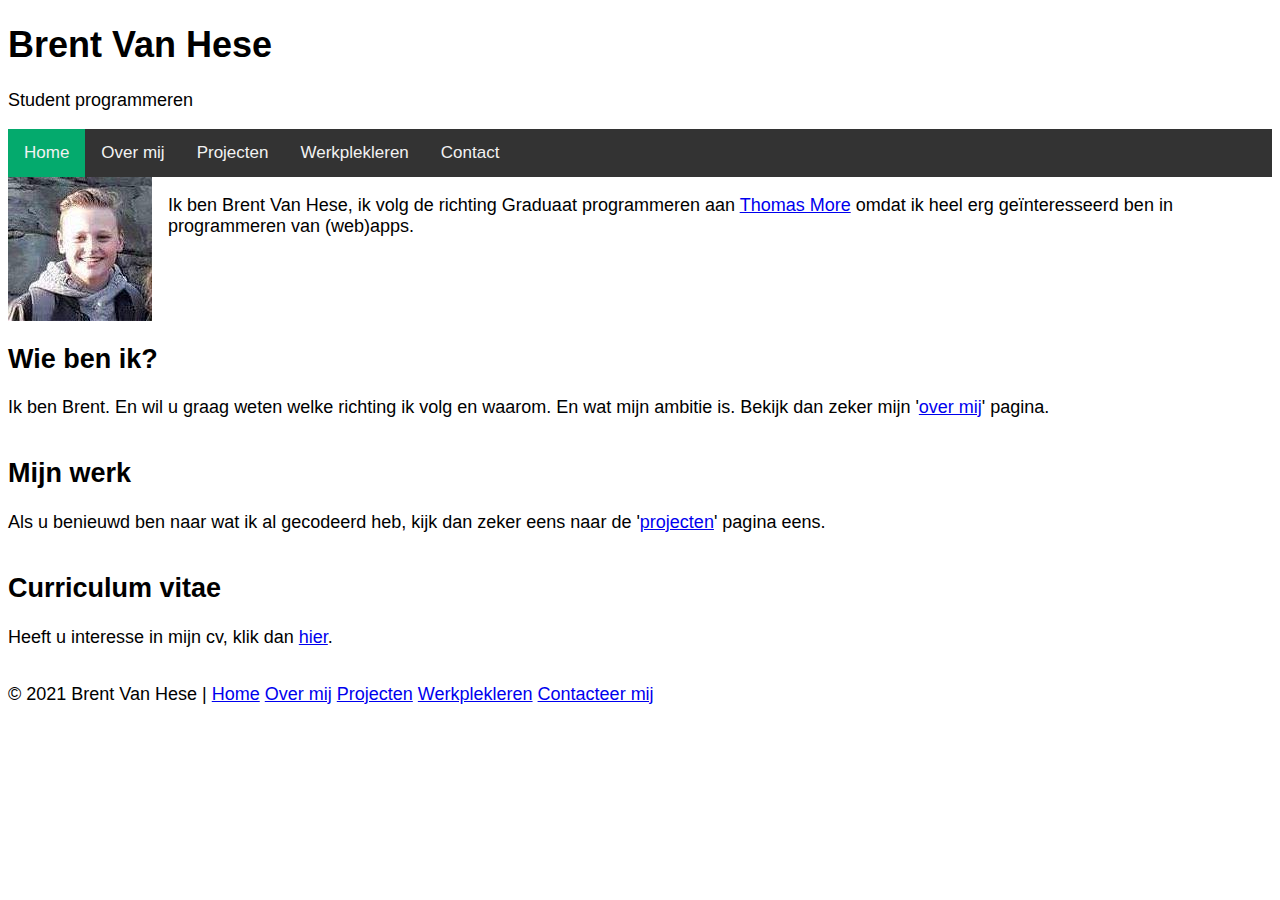
==== index.html @ 1a7cdd2e "index add grid" ====
<!DOCTYPE html>
<html lang="nl">
<head>
    <meta charset="UTF-8">
    <meta http-equiv="X-UA-Compatible" content="IE=edge">
    <meta name="viewport" content="width=device-width, initial-scale=1.0">
    <link rel="stylesheet" href="style/style.css">
    <title>Document</title>
</head>
<body>
    <header>
        <h1>Brent Van Hese</h1>
        <p class="subtitle">Student programmeren</p>
        <nav  class="topnav" id="myTopnav">
            <a href="#" class="active">Home</a>
            <a href="over-mij.html">Over mij</a>
            <a href="projecten.html">Projecten</a>
            <a href="werkplekleren.html">Werkplekleren</a>
            <a href="contact.html">Contact</a>
            <a href="javascript:void(0);" style="font-size:15px;" class="icon" onclick="myFunction()">&#9776;</a>
        </nav>
    </header>
    
    <main class="index">
        <img class="photo" src="images/profielfoto.jpg" alt="profielfoto">
        <p class="info">Ik ben Brent Van Hese, ik volg de richting Graduaat programmeren aan <a href="https://www.thomasmore.be/" target="blank">Thomas More</a> omdat ik heel erg geïnteresseerd ben in programmeren van (web)apps.</p>

        <section class="wieBenIk">
            <h2>Wie ben ik?</h2>
            <p>Ik ben Brent. En wil u graag weten welke richting ik volg en waarom. En wat mijn ambitie is. Bekijk dan zeker mijn '<a href="over-mij.html">over mij</a>' pagina.</p>
        </section>

        <section class="mijnWerk">
            <h2>Mijn werk</h2>
            <p>Als u benieuwd ben naar wat ik al gecodeerd heb, kijk dan zeker eens naar de '<a href="projecten.html">projecten</a>' pagina eens.</p>
        </section>

        <section class="cv">
            <h2>Curriculum vitae</h2>
            <p>Heeft u interesse in mijn cv, klik dan <a href="docs/Brent-Van-Hese.pdf" target="blank">hier</a>.</p>
        </section>
    </main>

    <footer>
        <p>&copy; 2021 Brent Van Hese | <a href="#">Home</a> <a href="over-mij.html">Over mij</a> <a href="projecten.html">Projecten</a> <a href="werkplekleren.html">Werkplekleren</a> <a href="contact.html">Contacteer mij</a></p>
    </footer>
</body>
<script>
    function myFunction() {
        var x = document.getElementById("myTopnav");
        if (x.className === "topnav") {
            x.className += " responsive";
        } else {
            x.className = "topnav";
        }
    }
</script>
</html>
---- style/style.css ----
/*algemene css*/
html{
    font-family: "Source Sans Pro", Arial, "Helvetica Neue", Helvetoca, sans-serif;
    font-size: 18px;
}



/*breadcrumbs*/
/* Style the list */
ul.breadcrumb {
    padding: 10px 16px;
    list-style: none;
    background-color: #eee;
  }
  
  /* Display list items side by side */
  ul.breadcrumb li {
    display: inline;
    font-size: 18px;
  }
  
  /* Add a slash symbol (/) before/behind each list item */
  ul.breadcrumb li+li:before {
    padding: 8px;
    color: black;
    content: "/\00a0";
  }
  
  /* Add a color to all links inside the list */
  ul.breadcrumb li a {
    color: #0275d8;
    text-decoration: none;
  }
  
  /* Add a color on mouse-over */
  ul.breadcrumb li a:hover {
    color: #01447e;
    text-decoration: underline;
  }




/*Navbar*/
.topnav {
  overflow: hidden;
  background-color: #333;
}

.topnav a {
  float: left;
  display: block;
  color: #f2f2f2;
  text-align: center;
  padding: 14px 16px;
  text-decoration: none;
  font-size: 17px;
}

.active {
  background-color: #04AA6D;
  color: white;
}

.topnav .icon {
  display: none;
}

.topnav a:hover {
  background-color: #555;
  color: white;
}



/*cards*/

.card {
    box-shadow: 0 4px 8px 0 rgba(0,0,0,0.2);
    transition: 0.3s;
    width: 370px;
    height: 450px;
    margin-right: 50px;
  }
  
  .card:hover {
    box-shadow: 0 8px 16px 0 rgba(0,0,0,0.2);
  }
  
  .container {
    margin: 0 10px;
    border-top: 1px solid springgreen;
    padding-bottom: 10px;
  }

.card img{
    width: 100%;
}

.project-cards{
    display: flex;
    flex-flow: row wrap;
    justify-content: center;
    align-items: center;     
}

.sizeBoxPhotoProject{
    width: 350px;
    height: 220px;
    padding-top: 10px;
    padding-left: 10px;
}



/*index*/
.index{
  display: grid;
  grid-template-areas: 
  "photo info"
  "wieBenIk wieBenIk"
  "mijnWerk mijnWerk"
  "cv cv"
  ;
  grid-template-columns: 160px auto;
}

.photo{
  grid-area: photo;
}

.info{
  grid-area: info;
}

.wieBenIk{
  grid-area: wieBenIk;
}

.mijnWerk{
  grid-area: mijnWerk;
}

.cv{
 grid-area: cv;
}



/*contact*/

/* Style inputs with type="text", select elements and textareas */
input[type=text], select, textarea {
    width: 100%; /* Full width */
    padding: 12px; /* Some padding */ 
    border: 1px solid #ccc; /* Gray border */
    border-radius: 4px; /* Rounded borders */
    box-sizing: border-box; /* Make sure that padding and width stays in place */
    margin-top: 6px; /* Add a top margin */
    margin-bottom: 16px; /* Bottom margin */
    resize: vertical /* Allow the user to vertically resize the textarea (not horizontally) */
}

input[type=email], select, textarea {
    width: 100%; /* Full width */
    padding: 12px; /* Some padding */ 
    border: 1px solid #ccc; /* Gray border */
    border-radius: 4px; /* Rounded borders */
    box-sizing: border-box; /* Make sure that padding and width stays in place */
    margin-top: 6px; /* Add a top margin */
    margin-bottom: 16px; /* Bottom margin */
    resize: vertical /* Allow the user to vertically resize the textarea (not horizontally) */
}
  
/* Style the submit button with a specific background color etc */
input[type=submit] {
    background-color: #04AA6D;
    color: white;
    padding: 12px 20px;
    border: none;
    border-radius: 4px;
    cursor: pointer;
}
  
/* When moving the mouse over the submit button, add a darker green color */
input[type=submit]:hover {
    background-color: #45a049;
}
  
/* Add a background color and some padding around the form */
.container-contactform {
    width: 425px;
    border-radius: 5px;
    background-color: #f2f2f2;
    padding: 20px;
}



/*detailpagina
* {box-sizing:border-box}*/

/* Slideshow container */
.slideshow-container {
  max-width: 1000px;
  position: relative;
  margin: auto;
}

/* Hide the images by default */
.mySlides {
  display: none;
}

/* Next & previous buttons */
.prev, .next {
  cursor: pointer;
  position: absolute;
  top: 50%;
  width: auto;
  margin-top: -22px;
  padding: 16px;
  color: white;
  font-weight: bold;
  font-size: 18px;
  transition: 0.6s ease;
  border-radius: 0 3px 3px 0;
  user-select: none;
}

/* Position the "next button" to the right */
.next {
  right: 0;
  border-radius: 3px 0 0 3px;
}

/* On hover, add a black background color with a little bit see-through */
.prev:hover, .next:hover {
  background-color: rgba(0,0,0,0.8);
}

/* Caption text */
.text {
  color: #f2f2f2;
  font-size: 15px;
  padding: 8px 12px;
  position: absolute;
  bottom: 8px;
  width: 100%;
  text-align: center;
}

/* Number text (1/3 etc) */
.numbertext {
  color: #f2f2f2;
  font-size: 12px;
  padding: 8px 12px;
  position: absolute;
  top: 0;
}

/* The dots/bullets/indicators */
.dot {
  cursor: pointer;
  height: 15px;
  width: 15px;
  margin: 0 2px;
  background-color: #bbb;
  border-radius: 50%;
  display: inline-block;
  transition: background-color 0.6s ease;
}

.active_photo, .dot:hover {
  background-color: #717171;
}

/* Fading animation */
.fade {
  -webkit-animation-name: fade;
  -webkit-animation-duration: 1.5s;
  animation-name: fade;
  animation-duration: 1.5s;
}

@-webkit-keyframes fade {
  from {opacity: .4}
  to {opacity: 1}
}

@keyframes fade {
  from {opacity: .4}
  to {opacity: 1}
}











/*media querie's**/

@media screen and (max-width: 600px) {
  .topnav a:not(:first-child){
    display: none;
  }
  .topnav a.icon {
    float: right;
    display: block;
  }
}

@media screen and (max-width: 600px) {
  .topnav.responsive {position: relative;}
  .topnav.responsive .icon {
    position: absolute;
    right: 0;
    top: 0;
  }
  .topnav.responsive a {
    float: none;
    display: block;
    text-align: left;
  }
  .topnav.responsive{float: none;}
  .topnav.responsive{position: relative;}
  .topnav.responsive{
    display: block;
    width: 100%;
    text-align: left;
  }
}

@media screen and (min-width: 850px) {
    .container-contactform {
      margin: 0 300px;  
      width: 800px;
    }
}
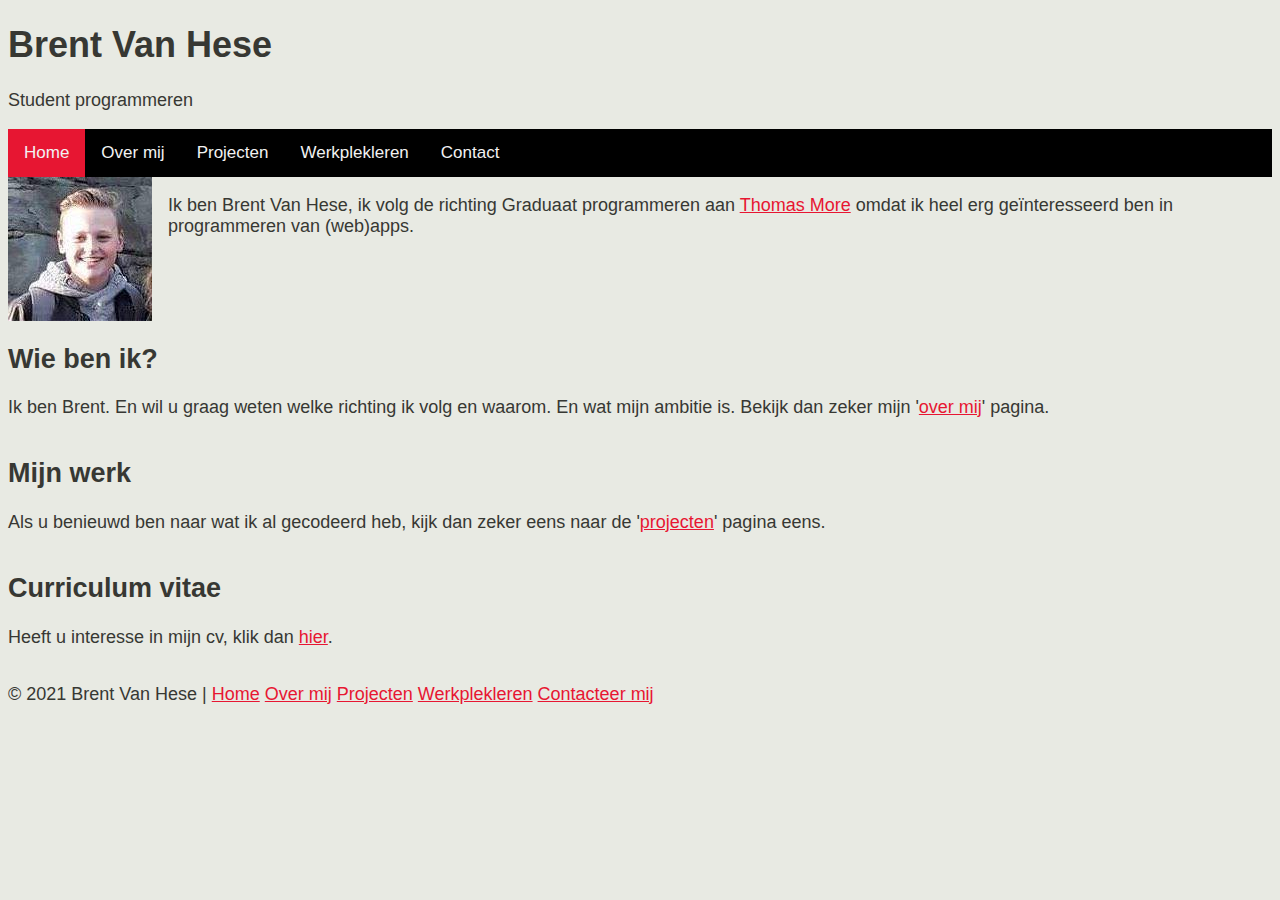
==== commit a06dd07c: "add project bootstrap website + make nav detailpages responsive" ====
--- a/index.html
+++ b/index.html
@@ -5,7 +5,7 @@
     <meta http-equiv="X-UA-Compatible" content="IE=edge">
     <meta name="viewport" content="width=device-width, initial-scale=1.0">
     <link rel="stylesheet" href="style/style.css">
-    <title>Document</title>
+    <title>Home</title>
 </head>
 <body>
     <header>
--- a/style/style.css
+++ b/style/style.css
@@ -2,6 +2,12 @@
 html{
     font-family: "Source Sans Pro", Arial, "Helvetica Neue", Helvetoca, sans-serif;
     font-size: 18px;
+    background-color: #E8EAE3;
+    color: #373833;
+}
+
+a{
+  color: #e71632;
 }
 
 
@@ -45,7 +51,7 @@
 /*Navbar*/
 .topnav {
   overflow: hidden;
-  background-color: #333;
+  background-color: black;
 }
 
 .topnav a {
@@ -59,7 +65,7 @@
 }
 
 .active {
-  background-color: #04AA6D;
+  background-color: #e71632;
   color: white;
 }
 
@@ -90,7 +96,7 @@
   
   .container {
     margin: 0 10px;
-    border-top: 1px solid springgreen;
+    border-top: 1px solid #e71632;
     padding-bottom: 10px;
   }
 
@@ -175,7 +181,7 @@
   
 /* Style the submit button with a specific background color etc */
 input[type=submit] {
-    background-color: #04AA6D;
+    background-color: #e71632;
     color: white;
     padding: 12px 20px;
     border: none;
@@ -185,7 +191,7 @@
   
 /* When moving the mouse over the submit button, add a darker green color */
 input[type=submit]:hover {
-    background-color: #45a049;
+    background-color: #b8031b;
 }
   
 /* Add a background color and some padding around the form */
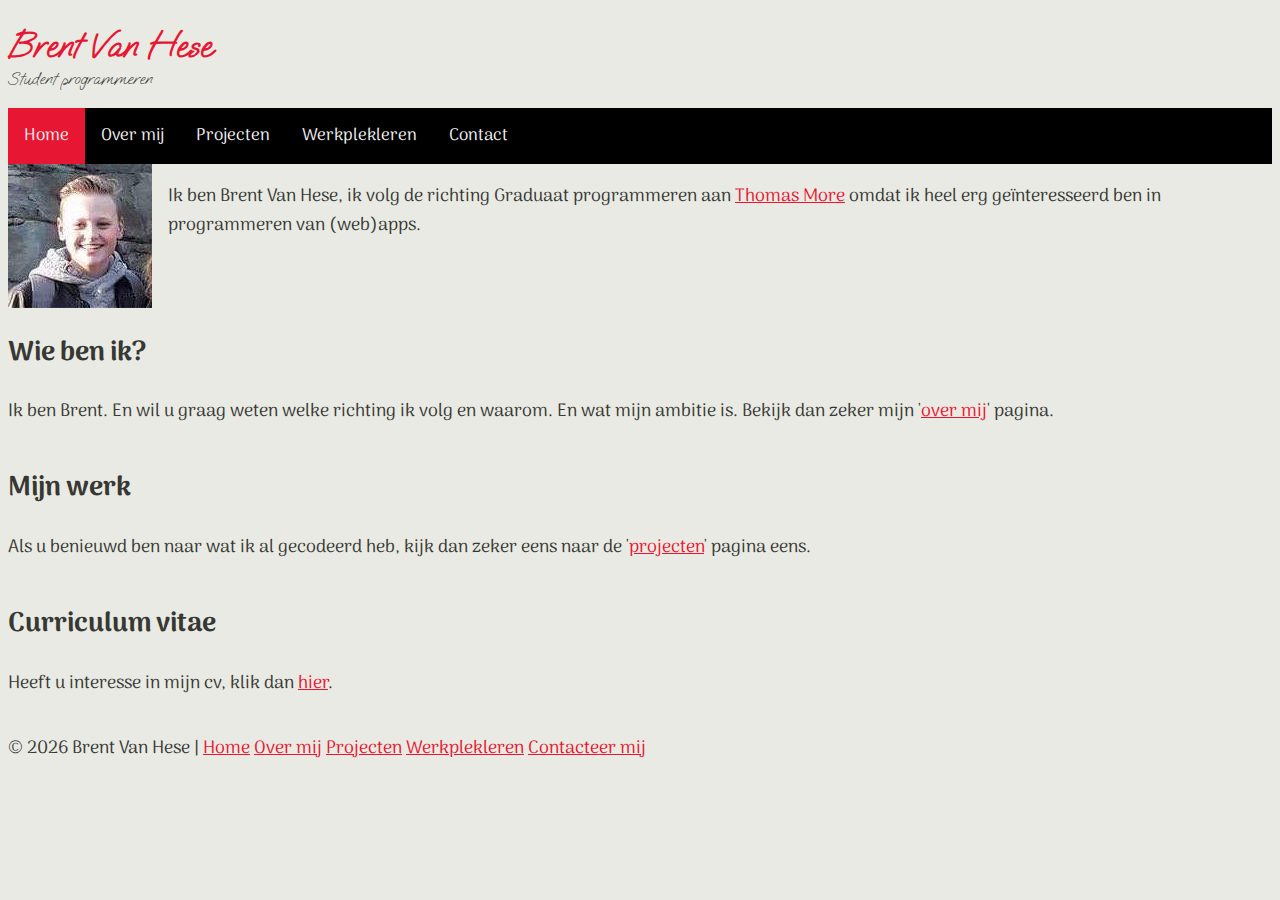
==== commit 7b1808a2: "jaar van dat moment aanvragen" ====
--- a/index.html
+++ b/index.html
@@ -42,7 +42,7 @@
     </main>
 
     <footer>
-        <p>&copy; 2021 Brent Van Hese | <a href="#">Home</a> <a href="over-mij.html">Over mij</a> <a href="projecten.html">Projecten</a> <a href="werkplekleren.html">Werkplekleren</a> <a href="contact.html">Contacteer mij</a></p>
+        <p>&copy; <span id="copyright"></span> Brent Van Hese | <a href="#">Home</a> <a href="over-mij.html">Over mij</a> <a href="projecten.html">Projecten</a> <a href="werkplekleren.html">Werkplekleren</a> <a href="contact.html">Contacteer mij</a></p>
     </footer>
 </body>
 <script>
@@ -54,6 +54,8 @@
             x.className = "topnav";
         }
     }
+
+    document.getElementById('copyright').appendChild(document.createTextNode(new Date().getFullYear()))
 </script>
 </html>
 
--- a/style/style.css
+++ b/style/style.css
@@ -1,13 +1,31 @@
+@import url('https://fonts.googleapis.com/css2?family=Oooh+Baby&display=swap');
+@import url('https://fonts.googleapis.com/css2?family=Arima+Madurai:wght@500&display=swap');
+
 /*algemene css*/
 html{
     font-family: "Source Sans Pro", Arial, "Helvetica Neue", Helvetoca, sans-serif;
     font-size: 18px;
     background-color: #E8EAE3;
     color: #373833;
+    font-family: 'Arima Madurai', cursive;
 }
 
 a{
   color: #e71632;
+}
+
+h1{
+  font-family: 'Oooh Baby', cursive;
+  margin-bottom: 0;
+  padding-bottom: 0;
+  color: #e71632;
+}
+
+.subtitle{
+  font-family: 'Oooh Baby', cursive;
+  padding-top: 0;
+  margin-top: 0;
+  color: #373833;
 }
 
 
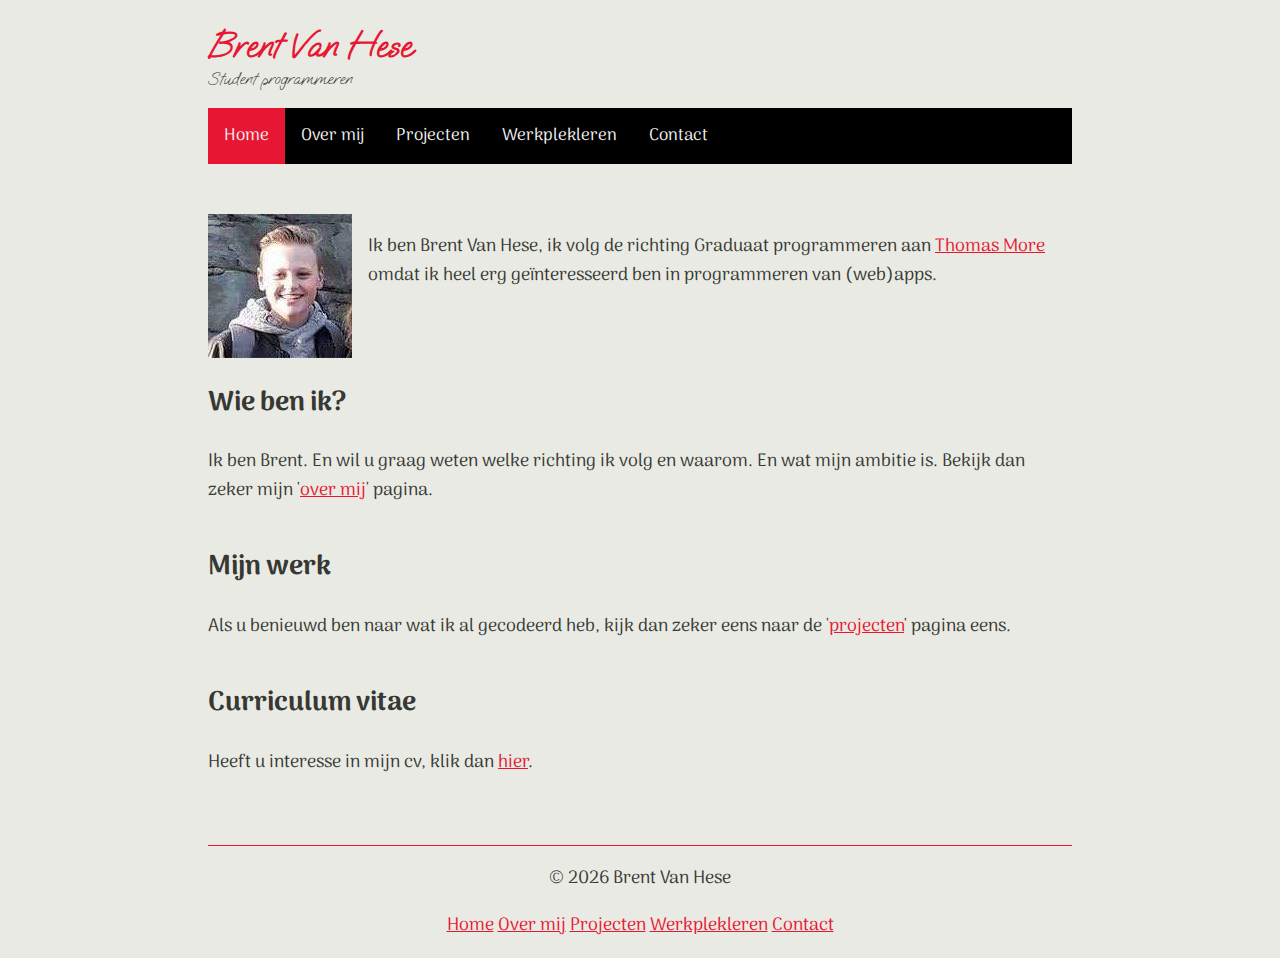
==== commit acfa4914: "footer" ====
--- a/index.html
+++ b/index.html
@@ -42,7 +42,8 @@
     </main>
 
     <footer>
-        <p>&copy; <span id="copyright"></span> Brent Van Hese | <a href="#">Home</a> <a href="over-mij.html">Over mij</a> <a href="projecten.html">Projecten</a> <a href="werkplekleren.html">Werkplekleren</a> <a href="contact.html">Contacteer mij</a></p>
+        <p>&copy; <span id="copyright"></span> Brent Van Hese</p>
+        <p><a href="#">Home</a> <a href="over-mij.html">Over mij</a> <a href="projecten.html">Projecten</a> <a href="werkplekleren.html">Werkplekleren</a> <a href="contact.html">Contact</a></p>
     </footer>
 </body>
 <script>
--- a/style/style.css
+++ b/style/style.css
@@ -8,6 +8,7 @@
     background-color: #E8EAE3;
     color: #373833;
     font-family: 'Arima Madurai', cursive;
+    margin: 0 250px;
 }
 
 a{
@@ -26,6 +27,12 @@
   padding-top: 0;
   margin-top: 0;
   color: #373833;
+}
+
+footer{
+  border-top: 1px solid #e71632;
+  margin-top: 50px;
+  text-align: center;
 }
 
 
@@ -70,6 +77,7 @@
 .topnav {
   overflow: hidden;
   background-color: black;
+  margin-bottom: 50px;
 }
 
 .topnav a {
@@ -105,7 +113,7 @@
     transition: 0.3s;
     width: 370px;
     height: 450px;
-    margin-right: 50px;
+    margin: 25px 25px 25px 25px;
   }
   
   .card:hover {
@@ -214,10 +222,24 @@
   
 /* Add a background color and some padding around the form */
 .container-contactform {
-    width: 425px;
+    width: 800px;
     border-radius: 5px;
+    margin: 0 auto;  
     background-color: #f2f2f2;
     padding: 20px;
+}
+
+
+
+/*werkplekleren*/
+.center h3{
+  text-align: center;
+}
+
+.center img{
+  display: block;
+  margin-left: auto;
+  margin-right: auto;
 }
 
 
@@ -338,9 +360,7 @@
     float: right;
     display: block;
   }
-}
-
-@media screen and (max-width: 600px) {
+
   .topnav.responsive {position: relative;}
   .topnav.responsive .icon {
     position: absolute;
@@ -359,11 +379,45 @@
     width: 100%;
     text-align: left;
   }
-}
-
-@media screen and (min-width: 850px) {
-    .container-contactform {
-      margin: 0 300px;  
-      width: 800px;
-    }
-}
+
+  html{
+    margin: 0 5px;
+  }
+}
+
+@media screen and (max-width: 650px) {
+  .container-contactform{
+    width: 425px;
+  }
+}
+
+@media screen and (max-width: 1500px){
+  html{
+    margin: 0 200px;
+  }
+}
+
+@media screen and (max-width: 1300px) {
+  .container-contactform{
+    width: 600px;
+  }
+
+  html{
+    margin: 0 200px;
+  }
+}
+
+@media screen and (max-width: 1100px){
+  .container-contactform{
+    width: 500px;
+  }
+  html{
+    margin: 0 50px;
+  }
+}
+
+@media screen and (max-width: 700px){
+  html{
+    margin: 0 20px;
+  }
+}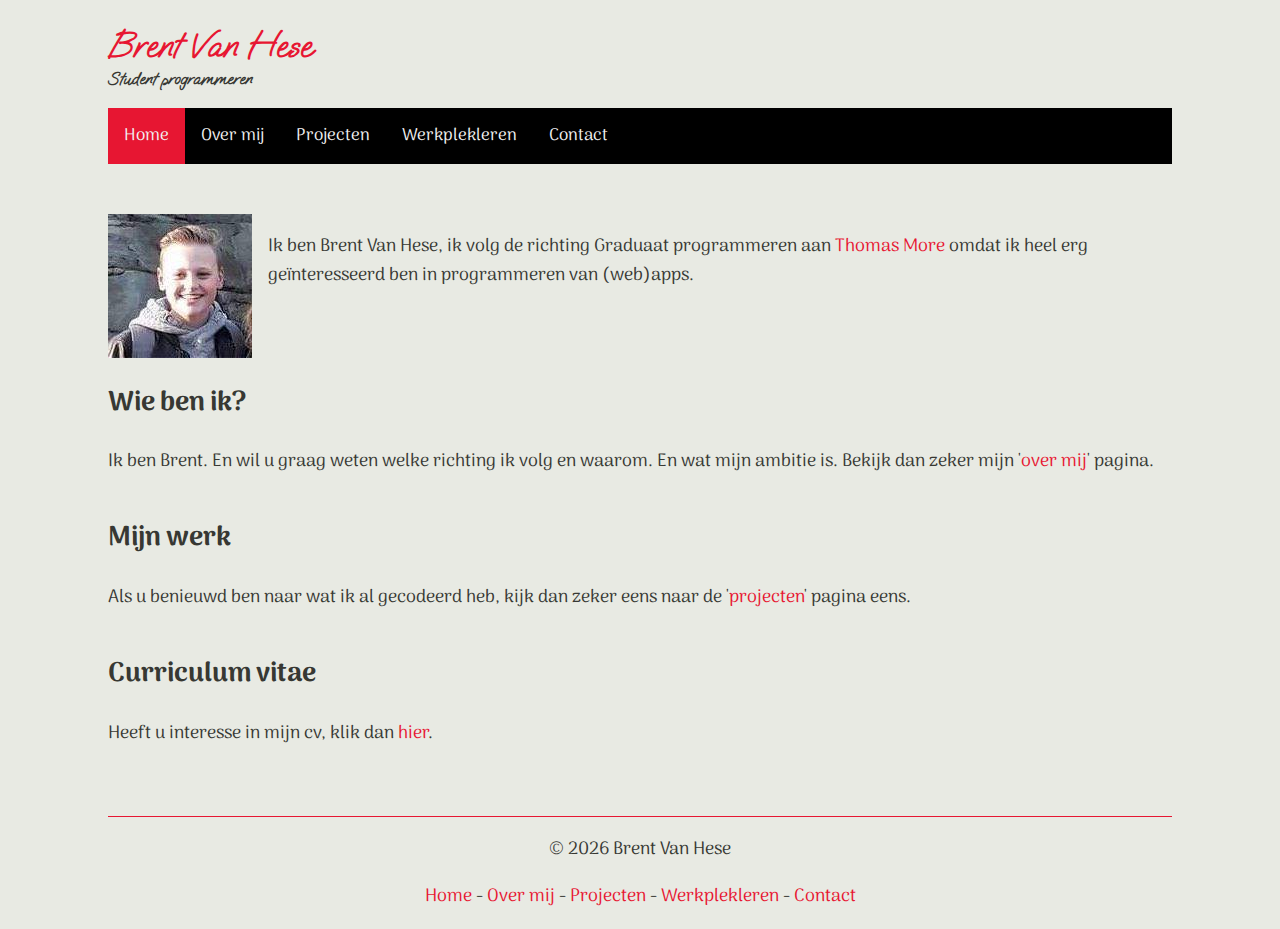
==== commit 4df483e1: "meer ruimte in de footer maken" ====
--- a/index.html
+++ b/index.html
@@ -5,6 +5,7 @@
     <meta http-equiv="X-UA-Compatible" content="IE=edge">
     <meta name="viewport" content="width=device-width, initial-scale=1.0">
     <link rel="stylesheet" href="style/style.css">
+    <link rel="icon" href="images/profielfoto.jpg">
     <title>Home</title>
 </head>
 <body>
@@ -43,7 +44,7 @@
 
     <footer>
         <p>&copy; <span id="copyright"></span> Brent Van Hese</p>
-        <p><a href="#">Home</a> <a href="over-mij.html">Over mij</a> <a href="projecten.html">Projecten</a> <a href="werkplekleren.html">Werkplekleren</a> <a href="contact.html">Contact</a></p>
+        <p><a href="#">Home</a> - <a href="over-mij.html">Over mij</a> - <a href="projecten.html">Projecten</a> - <a href="werkplekleren.html">Werkplekleren</a> - <a href="contact.html">Contact</a></p>
     </footer>
 </body>
 <script>
--- a/style/style.css
+++ b/style/style.css
@@ -13,6 +13,12 @@
 
 a{
   color: #e71632;
+  text-decoration: none;
+}
+
+a:hover{
+  color: #b8031b;
+  text-decoration: underline;
 }
 
 h1{
@@ -27,6 +33,7 @@
   padding-top: 0;
   margin-top: 0;
   color: #373833;
+  font-weight: 1000;
 }
 
 footer{
@@ -60,13 +67,13 @@
   
   /* Add a color to all links inside the list */
   ul.breadcrumb li a {
-    color: #0275d8;
+    color: #e71632;
     text-decoration: none;
   }
   
   /* Add a color on mouse-over */
   ul.breadcrumb li a:hover {
-    color: #01447e;
+    color: #b8031b;
     text-decoration: underline;
   }
 
@@ -234,12 +241,14 @@
 /*werkplekleren*/
 .center h3{
   text-align: center;
+  color: #e71632;
 }
 
 .center img{
   display: block;
   margin-left: auto;
   margin-right: auto;
+  width: 50%;
 }
 
 
@@ -351,7 +360,6 @@
 
 
 /*media querie's**/
-
 @media screen and (max-width: 600px) {
   .topnav a:not(:first-child){
     display: none;
@@ -387,7 +395,7 @@
 
 @media screen and (max-width: 650px) {
   .container-contactform{
-    width: 425px;
+    width: 350px !important;
   }
 }
 
@@ -403,7 +411,7 @@
   }
 
   html{
-    margin: 0 200px;
+    margin: 0 100px;
   }
 }
 
@@ -420,4 +428,14 @@
   html{
     margin: 0 20px;
   }
+}
+
+@media screen and (max-width: 500px) {
+  .card{
+    width: 300px;
+  }
+
+  .card img{
+    max-width: 280px;
+  }
 }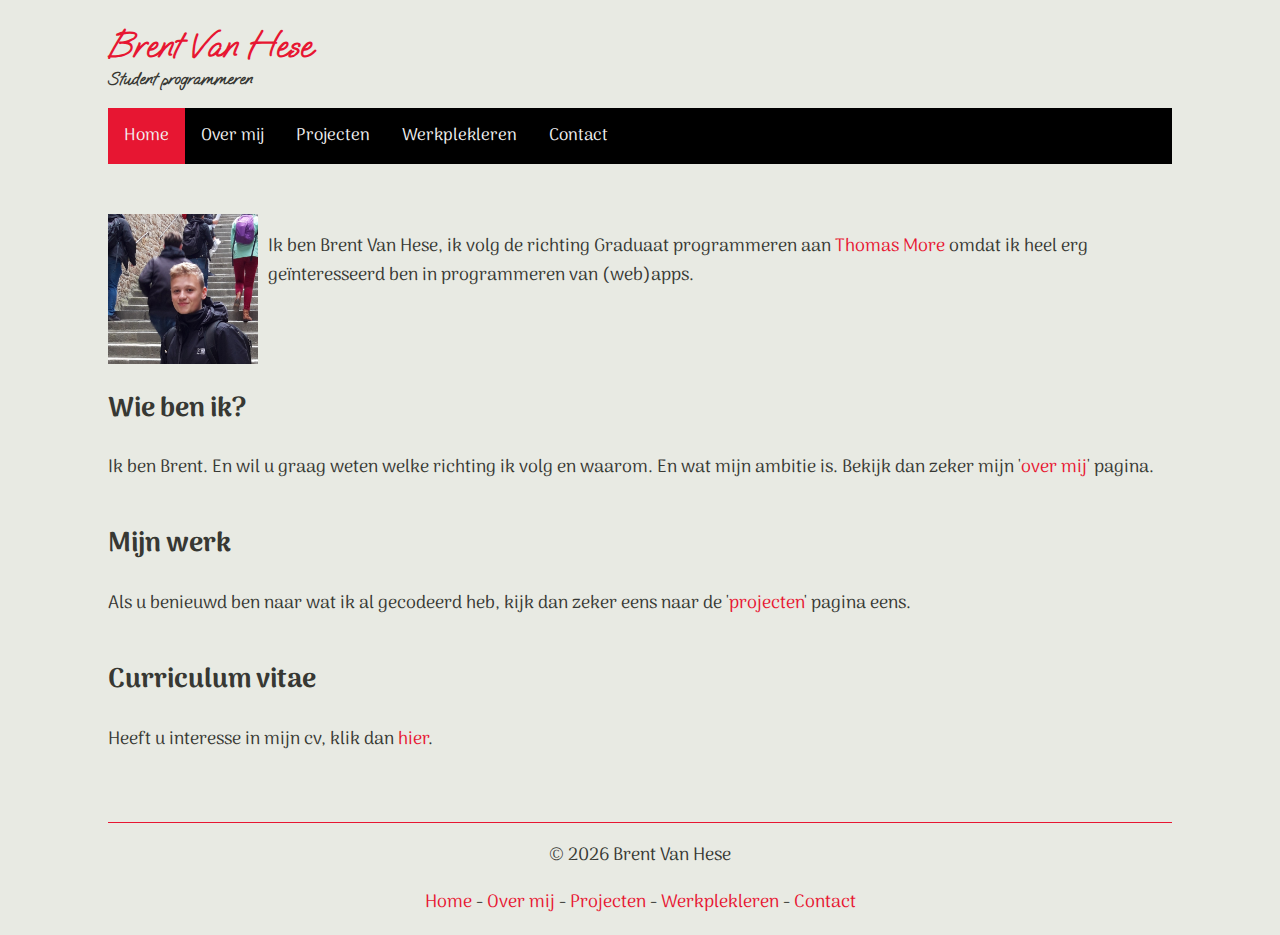
==== commit f12f44ec: "detailpagina portfolio en bootstrap gemaakt" ====
--- a/index.html
+++ b/index.html
@@ -5,7 +5,7 @@
     <meta http-equiv="X-UA-Compatible" content="IE=edge">
     <meta name="viewport" content="width=device-width, initial-scale=1.0">
     <link rel="stylesheet" href="style/style.css">
-    <link rel="icon" href="images/profielfoto.jpg">
+    <link rel="icon" href="images/profielfoto-icon.jpg">
     <title>Home</title>
 </head>
 <body>
@@ -23,7 +23,7 @@
     </header>
     
     <main class="index">
-        <img class="photo" src="images/profielfoto.jpg" alt="profielfoto">
+        <img class="photo" src="images/profielfoto-icon.jpg" alt="profielfoto">
         <p class="info">Ik ben Brent Van Hese, ik volg de richting Graduaat programmeren aan <a href="https://www.thomasmore.be/" target="blank">Thomas More</a> omdat ik heel erg geïnteresseerd ben in programmeren van (web)apps.</p>
 
         <section class="wieBenIk">
--- a/style/style.css
+++ b/style/style.css
@@ -167,6 +167,7 @@
 
 .photo{
   grid-area: photo;
+  width: 150px;
 }
 
 .info{
@@ -297,13 +298,16 @@
 
 /* Caption text */
 .text {
-  color: #f2f2f2;
+  color: #ffffff;
   font-size: 15px;
   padding: 8px 12px;
   position: absolute;
   bottom: 8px;
   width: 100%;
   text-align: center;
+  width: 97.5%;
+  background-color: darkgrey;
+  opacity: 0.7;
 }
 
 /* Number text (1/3 etc) */
@@ -391,6 +395,22 @@
   html{
     margin: 0 5px;
   }
+
+  .index{
+    display: grid;
+    grid-template-areas: 
+    "photo"
+    "info"
+    "wieBenIk"
+    "mijnWerk"
+    "cv"
+    ;
+    grid-template-columns: auto;
+  }
+
+  .photo{
+    margin: 0 auto;
+  }
 }
 
 @media screen and (max-width: 650px) {
@@ -438,4 +458,50 @@
   .card img{
     max-width: 280px;
   }
+
+  .container-contactform{
+    width: 250px !important;
+  }
+}
+
+@media screen and (max-width: 440px) {
+  .container-contactform{
+    width: 200px !important;
+  }
+  html{
+    margin: 0 0;
+  }
+
+  .card.img{
+    width: 100%;
+  }
+
+  .sizeBoxPhotoProject{
+    width: 100%;
+  }
+
+  .text{
+    width: 95%;
+  }
+}
+
+@media screen and (max-width: 380px) {
+  .card{
+    margin-left: 0;
+    margin-right: 0;
+  }
+}
+
+@media screen and (max-width: 320px) {
+  .card{
+    width: 250px;
+  }
+
+  .card img{
+    max-width: 230px;
+  }
+
+  .text{
+    width: 94%;
+  }
 }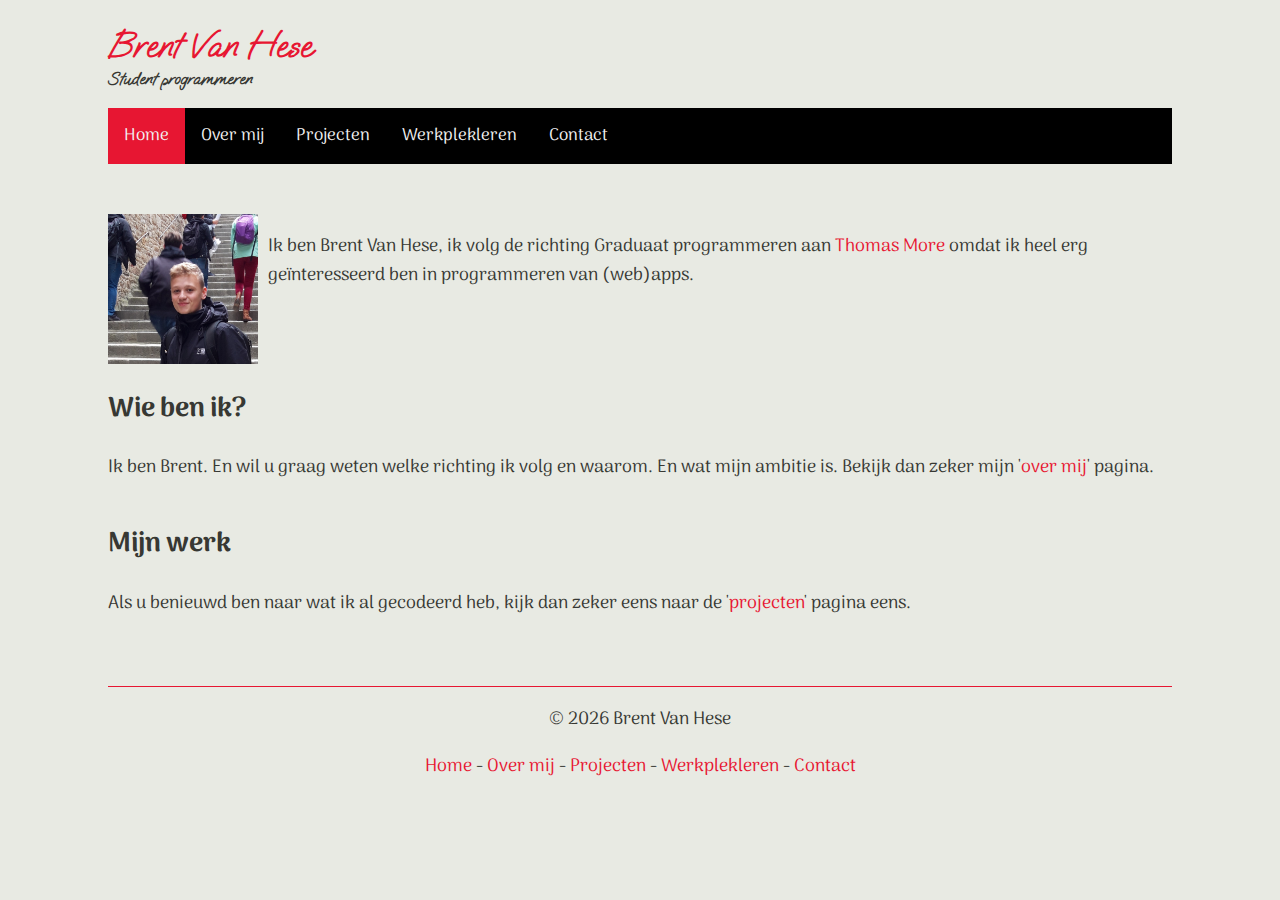
==== commit 9d6be2a3: "cv verplaatst" ====
--- a/index.html
+++ b/index.html
@@ -35,11 +35,6 @@
             <h2>Mijn werk</h2>
             <p>Als u benieuwd ben naar wat ik al gecodeerd heb, kijk dan zeker eens naar de '<a href="projecten.html">projecten</a>' pagina eens.</p>
         </section>
-
-        <section class="cv">
-            <h2>Curriculum vitae</h2>
-            <p>Heeft u interesse in mijn cv, klik dan <a href="docs/Brent-Van-Hese.pdf" target="blank">hier</a>.</p>
-        </section>
     </main>
 
     <footer>
--- a/style/style.css
+++ b/style/style.css
@@ -121,6 +121,7 @@
     width: 370px;
     height: 450px;
     margin: 25px 25px 25px 25px;
+    background-color: #f2f2f2;
   }
   
   .card:hover {
@@ -160,7 +161,6 @@
   "photo info"
   "wieBenIk wieBenIk"
   "mijnWerk mijnWerk"
-  "cv cv"
   ;
   grid-template-columns: 160px auto;
 }
@@ -180,10 +180,6 @@
 
 .mijnWerk{
   grid-area: mijnWerk;
-}
-
-.cv{
- grid-area: cv;
 }
 
 
@@ -254,22 +250,18 @@
 
 
 
-/*detailpagina
-* {box-sizing:border-box}*/
-
-/* Slideshow container */
+/*detailpagina*/
+
 .slideshow-container {
   max-width: 1000px;
   position: relative;
   margin: auto;
 }
 
-/* Hide the images by default */
 .mySlides {
   display: none;
 }
 
-/* Next & previous buttons */
 .prev, .next {
   cursor: pointer;
   position: absolute;
@@ -285,18 +277,15 @@
   user-select: none;
 }
 
-/* Position the "next button" to the right */
 .next {
   right: 0;
   border-radius: 3px 0 0 3px;
 }
 
-/* On hover, add a black background color with a little bit see-through */
 .prev:hover, .next:hover {
   background-color: rgba(0,0,0,0.8);
 }
 
-/* Caption text */
 .text {
   color: #ffffff;
   font-size: 15px;
@@ -310,7 +299,6 @@
   opacity: 0.7;
 }
 
-/* Number text (1/3 etc) */
 .numbertext {
   color: #f2f2f2;
   font-size: 12px;
@@ -319,7 +307,7 @@
   top: 0;
 }
 
-/* The dots/bullets/indicators */
+
 .dot {
   cursor: pointer;
   height: 15px;
@@ -355,6 +343,50 @@
 
 
 
+/*detailpagina console-game*/
+.console-game{
+  display: grid;
+  grid-template-areas: 
+  "idee idee idee"
+  "samengevat samengevat samengevat"
+  "win-verlies win-verlies win-verlies"
+  "rooms attributen random"
+  ;
+  grid-template-columns: auto auto auto;
+}
+
+.idee{
+  grid-area: idee;
+}
+
+.samengevat{
+  grid-area: samengevat;
+}
+
+.win-verlies{
+  grid-area: win-verlies;
+}
+
+.rooms{
+  grid-area: rooms;
+  padding: 25px 25px;
+  margin-left: 50px;
+  margin-right: 25px;
+}
+
+
+.attributen{
+  grid-area: attributen;
+  padding: 25px 25px;
+  margin: 0 25px;
+}
+
+.random{
+  grid-area: random;
+  padding: 25px 25px;
+  margin-left: 25px;
+  margin-right: 50px;
+}
 
 
 
@@ -423,6 +455,26 @@
   html{
     margin: 0 200px;
   }
+
+  .console-game{
+    grid-template-areas:
+    "idee idee"
+    "samengevat samengevat"
+    "win-verlies win-verlies"
+    "rooms attributen"
+    "random random"
+    ;
+    grid-template-columns: auto auto;
+  }
+
+  .random{
+    margin: 0 auto;
+  }
+
+  .attributen{
+    margin-left: 25px;
+    margin-right: 50px;
+  }
 }
 
 @media screen and (max-width: 1300px) {
@@ -435,6 +487,32 @@
   }
 }
 
+@media screen and (max-width: 1130px) {
+  .console-game{
+    grid-template-areas:
+    "idee"
+    "samengevat"
+    "win-verlies"
+    "rooms"
+    "attributen"
+    "random"
+    ;
+    grid-template-columns: auto;
+  }
+
+  .random{
+    margin: 0 0;
+  }
+
+  .attributen{
+    margin: 0 0;
+  }
+
+  .rooms{
+    margin: 0 0;
+  }
+}
+
 @media screen and (max-width: 1100px){
   .container-contactform{
     width: 500px;
@@ -453,6 +531,7 @@
 @media screen and (max-width: 500px) {
   .card{
     width: 300px;
+    height: 500px;
   }
 
   .card img{
